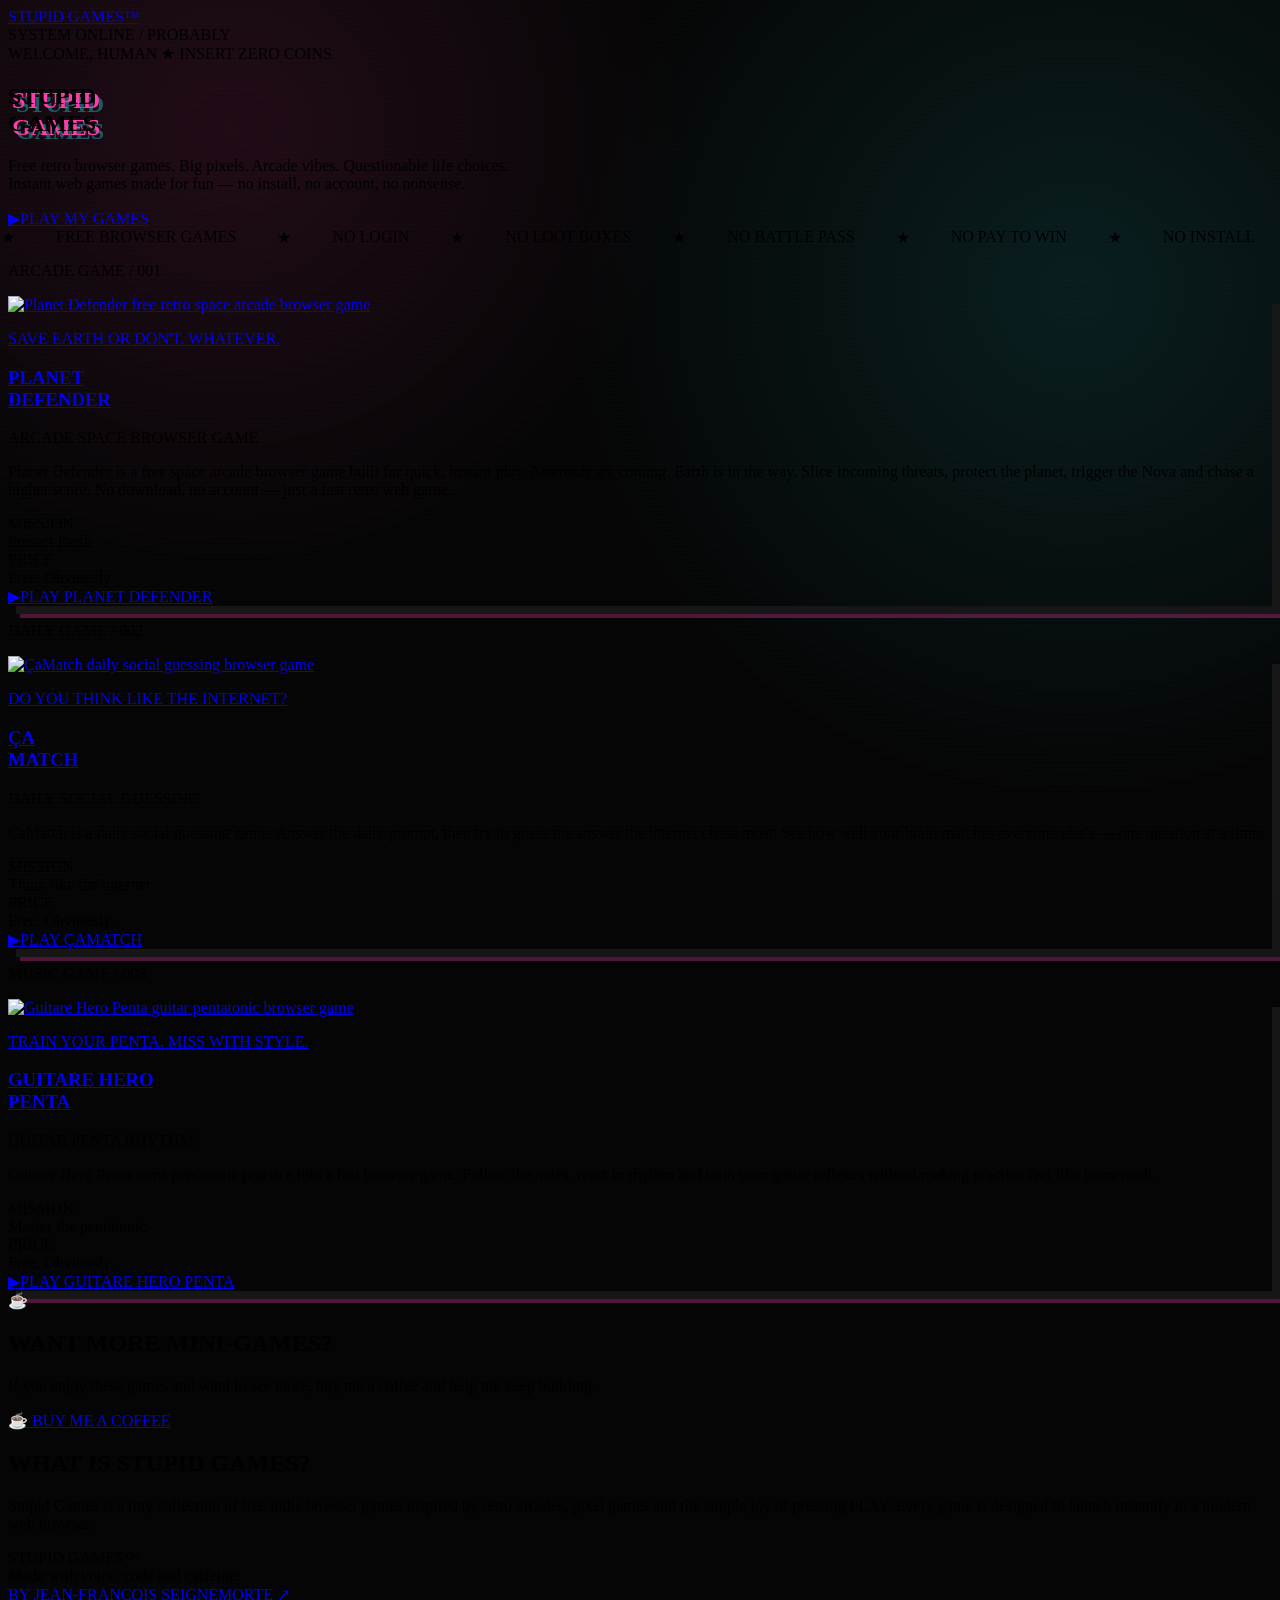
==== index.html @ 27e72294 "init repo with actual prod" ====
<!doctype html>
<html lang="en">
<head>
  <meta charset="utf-8">
  <meta name="viewport" content="width=device-width,initial-scale=1">
<meta http-equiv="Content-Security-Policy" content="upgrade-insecure-requests">

  <title>Stupid Games — Free Retro Browser Games | Play Planet Defender</title>
  <meta name="description" content="Play Stupid Games: free browser games with big pixels, arcade vibes and zero nonsense. Play Planet Defender, ÇaMatch and Guitare Hero Penta instantly online.">
  <meta name="keywords" content="free browser games, retro browser games, arcade games online, free online games, indie browser games, HTML5 games, web games, retro arcade games, pixel games, casual games, space arcade game, asteroid game, guitar game, pentatonic game, music game, Planet Defender, ÇaMatch, Guitare Hero Penta, Stupid Games">
  <meta name="author" content="Jean-François Seignemorte">
  <meta name="robots" content="index,follow,max-image-preview:large,max-snippet:-1,max-video-preview:-1">
  <meta name="googlebot" content="index,follow">

  <link rel="canonical" href="https://stupid-games.seignemorte.com/">
<meta property="og:type" content="website">
  <meta property="og:site_name" content="Stupid Games">
  <meta property="og:title" content="Stupid Games — Free Retro Browser Games">
  <meta property="og:description" content="Tiny games. Big pixels. Play Planet Defender, ÇaMatch, Guitare Hero Penta and more free browser games.">
  <meta property="og:url" content="https://stupid-games.seignemorte.com/">
  <meta property="og:image" content="https://stupid-games.seignemorte.com/og-stupid-games.jpg">
  <meta property="og:image:type" content="image/jpeg">
  <meta property="og:image:width" content="1200">
  <meta property="og:image:height" content="630">
  <meta property="og:image:alt" content="Stupid Games browser game collection featuring Planet Defender, ÇaMatch and Guitare Hero Penta">

  <meta name="twitter:card" content="summary_large_image">
  <meta name="twitter:title" content="Stupid Games — Free Retro Browser Games">
  <meta name="twitter:description" content="Tiny games. Big pixels. Play Planet Defender, ÇaMatch and Guitare Hero Penta online for free.">
  <meta name="twitter:image" content="https://stupid-games.seignemorte.com/og-stupid-games.jpg">

  <script src="https://cdn.tailwindcss.com"></script>
  <script>
    tailwind.config={theme:{extend:{fontFamily:{pixel:['"Press Start 2P"','monospace'],mono:['"Space Mono"','monospace']},colors:{arcade:{yellow:'#FFE600',pink:'#FF3CAC',cyan:'#29F2FF',red:'#FF4D4D'}},boxShadow:{pink:'0 0 20px rgba(255,60,172,.55),0 0 55px rgba(255,60,172,.22)',cyan:'0 0 20px rgba(41,242,255,.55),0 0 55px rgba(41,242,255,.18)'},animation:{blink:'blink 1s steps(2,end) infinite',floaty:'floaty 3s ease-in-out infinite',chompTop:'chompTop .30s ease-in-out infinite alternate',chompBottom:'chompBottom .30s ease-in-out infinite alternate'},keyframes:{blink:{'0%,49%':{opacity:'1'},'50%,100%':{opacity:'.25'}},floaty:{'0%,100%':{transform:'translateY(0)'},'50%':{transform:'translateY(-8px)'}},chompTop:{'0%':{transform:'rotate(0deg)'},'100%':{transform:'rotate(-34deg)'}},chompBottom:{'0%':{transform:'rotate(0deg)'},'100%':{transform:'rotate(34deg)'}}}}}}
  </script>

  <link rel="preconnect" href="https://fonts.googleapis.com">
  <link rel="preconnect" href="https://fonts.gstatic.com" crossorigin>
  <link href="https://fonts.googleapis.com/css2?family=Press+Start+2P&family=Space+Mono:wght@400;700&display=swap" rel="stylesheet">

  <style>
    *{box-sizing:border-box}html{scroll-behavior:smooth}body{background:radial-gradient(circle at 18% 8%,rgba(255,60,172,.11),transparent 25%),radial-gradient(circle at 84% 18%,rgba(41,242,255,.10),transparent 30%),#050505}body:before{content:"";position:fixed;inset:0;pointer-events:none;z-index:60;opacity:.22;background:repeating-linear-gradient(to bottom,rgba(255,255,255,.035) 0,rgba(255,255,255,.035) 1px,transparent 1px,transparent 4px);mix-blend-mode:screen}.noise{background-image:radial-gradient(rgba(255,255,255,.18) .7px,transparent .7px);background-size:7px 7px;opacity:.06}.arcade-grid{background-image:linear-gradient(rgba(41,242,255,.11) 1px,transparent 1px),linear-gradient(90deg,rgba(41,242,255,.11) 1px,transparent 1px);background-size:44px 44px;transform:perspective(420px) rotateX(60deg);transform-origin:center top;mask-image:linear-gradient(to bottom,#000 20%,transparent 86%)}.pixel-shadow{text-shadow:4px 4px 0 #ff3cac,8px 8px 0 rgba(41,242,255,.35)}.pixel-card{box-shadow:8px 8px 0 #161616,12px 12px 0 rgba(255,60,172,.30)}.pacman-body{clip-path:polygon(0 0,100% 0,100% 32%,55% 50%,100% 68%,100% 100%,0 100%);animation:pacChomp .32s ease-in-out infinite alternate}@keyframes pacChomp{from{clip-path:polygon(0 0,100% 0,100% 44%,55% 50%,100% 56%,100% 100%,0 100%)}to{clip-path:polygon(0 0,100% 0,100% 25%,55% 50%,100% 75%,100% 100%,0 100%)}}.ticker-track{display:flex;width:max-content;animation:ticker 24s linear infinite;will-change:transform}.ticker-group{display:flex;align-items:center;justify-content:center;flex-shrink:0}.ticker-group span{display:inline-flex;align-items:center;justify-content:center;text-align:center;position:relative;padding:0 3rem;white-space:nowrap}.ticker-group span::before{content:"★";position:absolute;left:0;transform:translateX(-50%)}@keyframes ticker{from{transform:translateX(0)}to{transform:translateX(-50%)}}@media (prefers-reduced-motion:reduce){.ticker-track{animation-duration:60s}}
  </style>

  <script type="application/ld+json">
  {
    "@context":"https://schema.org",
    "@graph":[
      {
        "@type":"WebSite",
        "@id":"https://stupid-games.seignemorte.com/#website",
        "url":"https://stupid-games.seignemorte.com/",
        "name":"Stupid Games",
        "description":"Free retro browser games with arcade vibes, pixel art and instant play.",
        "inLanguage":"en",
        "creator":{"@id":"https://stupid-games.seignemorte.com/#creator"}
      },
      {
        "@type":"Person",
        "@id":"https://stupid-games.seignemorte.com/#creator",
        "name":"Jean-François Seignemorte",
        "url":"https://seignemorte.com/"
      },
      {
        "@type":"ItemList",
        "name":"Stupid Games",
        "itemListElement":[
          {
            "@type":"ListItem",
            "position":1,
            "item":{
              "@type":"VideoGame",
              "name":"Planet Defender",
              "url":"https://planet-defender.seignemorte.com/",
              "description":"A fast free browser arcade game where you slice incoming asteroids and protect Earth.",
              "gamePlatform":"Web browser",
              "applicationCategory":"Game",
              "operatingSystem":"Any",
              "isAccessibleForFree":true,
              "genre":["Arcade","Space","Casual","Retro"]
            }
          },
          {
            "@type":"ListItem",
            "position":2,
            "item":{
              "@type":"VideoGame",
              "name":"ÇaMatch",
              "url":"https://camatch.seignemorte.com/",
              "description":"A daily social guessing game where you answer a prompt and try to match the internet's most common response.",
              "gamePlatform":"Web browser",
              "applicationCategory":"Game",
              "operatingSystem":"Any",
              "isAccessibleForFree":true,
              "genre":["Daily","Social","Guessing","Casual"]
            }
          },
          {
            "@type":"ListItem",
            "position":3,
            "item":{
              "@type":"VideoGame",
              "name":"Guitare Hero Penta",
              "url":"https://guitare-hero-penta.seignemorte.com/",
              "description":"A browser guitar game for practicing pentatonic notes with a fast, game-like rhythm challenge.",
              "image":"https://guitare-hero-penta.seignemorte.com/og.jpg",
              "gamePlatform":"Web browser",
              "applicationCategory":"Game",
              "operatingSystem":"Any",
              "isAccessibleForFree":true,
              "genre":["Music","Guitar","Educational","Casual"]
            }
          }
        ]
      }
    ]
  }
  </script>



  <meta name="theme-color" content="#050505">
  <meta name="application-name" content="Stupid Games">
  <meta name="mobile-web-app-capable" content="yes">
  <meta name="apple-mobile-web-app-capable" content="yes">
  <meta name="apple-mobile-web-app-title" content="Stupid Games">
  <meta name="apple-mobile-web-app-status-bar-style" content="black">

  <link rel="icon" href="/favicon.ico" sizes="16x16 32x32 48x48">
  <link rel="shortcut icon" href="/favicon.ico">
  <link rel="icon" type="image/svg+xml" href="/favicon.svg">
  <link rel="icon" type="image/png" sizes="192x192" href="/icon-192.png">
  <link rel="icon" type="image/png" sizes="512x512" href="/icon-512.png">
  <link rel="apple-touch-icon" sizes="180x180" href="/apple-touch-icon.png">
  <link rel="manifest" href="/manifest.webmanifest">
</head>

<body class="min-h-screen overflow-x-hidden text-white font-mono selection:bg-arcade-pink selection:text-white">
  <div class="fixed inset-0 noise pointer-events-none z-0" aria-hidden="true"></div>

  <header class="relative z-20 max-w-7xl mx-auto px-5 md:px-8 py-6 flex items-center justify-between">
    <a href="/" aria-label="Stupid Games home" class="font-pixel text-[10px] md:text-xs tracking-widest text-arcade-yellow">STUPID GAMES™</a>
    <div class="hidden md:flex items-center gap-2 font-pixel text-[9px] text-zinc-500" aria-hidden="true">
      <span class="w-2 h-2 rounded-full bg-green-400 animate-blink"></span>
      SYSTEM ONLINE / PROBABLY
    </div>
  </header>

  <main class="relative z-10">
    <section class="relative min-h-[78vh] flex items-center justify-center px-5 overflow-hidden">
      <div class="absolute inset-x-[-20%] bottom-[-55%] h-[75%] arcade-grid" aria-hidden="true"></div>

      <div class="max-w-5xl mx-auto text-center relative">
        <div class="inline-flex items-center gap-3 mb-7 px-4 py-3 border border-zinc-800 bg-black/50">
          <span class="font-pixel text-[9px] md:text-[10px] text-arcade-cyan">WELCOME, HUMAN</span>
          <span class="text-arcade-pink">★</span>
          <span class="font-pixel text-[9px] md:text-[10px] text-zinc-500">INSERT ZERO COINS</span>
        </div>

        <div class="relative inline-block">
          <h1 class="font-pixel text-[clamp(3rem,10vw,8rem)] leading-[.92] tracking-[-.08em] text-arcade-yellow pixel-shadow">
            STUPID<br><span class="text-white">GAMES</span>
          </h1>
          <div class="absolute -right-7 md:-right-20 top-2 md:top-6 w-14 h-14 md:w-20 md:h-20 animate-floaty" aria-hidden="true">
            <div class="pacman-body absolute inset-0 bg-arcade-yellow rounded-full"></div>
            <span class="absolute w-2 h-2 md:w-3 md:h-3 rounded-full bg-black top-[18%] left-[52%]"></span>
          </div>
        </div>

        <p class="mt-8 md:mt-10 text-sm md:text-lg text-zinc-400 max-w-2xl mx-auto leading-relaxed">
          Free retro browser games. Big pixels. Arcade vibes. Questionable life choices.<br class="hidden md:block">
          Instant web games made for fun — no install, no account, no nonsense.
        </p>

        <a href="#games" class="mt-9 inline-flex items-center justify-center gap-4 text-center bg-arcade-pink hover:bg-arcade-yellow hover:text-black transition-colors px-7 py-5 font-pixel text-[10px] md:text-xs shadow-pink">
          <span aria-hidden="true">▶</span><span>PLAY MY GAMES</span>
        </a>
      </div>
    </section>

    <div class="border-y border-zinc-800 bg-arcade-yellow text-black overflow-hidden" aria-hidden="true">
      <div class="ticker-track py-3 font-pixel text-[9px] tracking-widest">
        <div class="ticker-group">
          <span>FREE BROWSER GAMES</span>
          <span>NO LOGIN</span>
          <span>NO LOOT BOXES</span>
          <span>NO BATTLE PASS</span>
          <span>NO PAY TO WIN</span>
          <span>NO INSTALL</span>
          <span>NO ACCOUNT</span>
          <span>NO ADS</span>
          <span>NO DOWNLOAD</span>
          <span>NO NONSENSE</span>
          <span>JUST STUPID GAMES</span>
          <span>PURE FUN</span>
        </div>
        <div class="ticker-group" aria-hidden="true">
          <span>FREE BROWSER GAMES</span>
          <span>NO LOGIN</span>
          <span>NO LOOT BOXES</span>
          <span>NO BATTLE PASS</span>
          <span>NO PAY TO WIN</span>
          <span>NO INSTALL</span>
          <span>NO ACCOUNT</span>
          <span>NO ADS</span>
          <span>NO DOWNLOAD</span>
          <span>NO NONSENSE</span>
          <span>JUST STUPID GAMES</span>
          <span>PURE FUN</span>
        </div>
      </div>
    </div>

    <section id="games" class="max-w-7xl mx-auto px-5 md:px-8 py-20 md:py-28">
      <script id="games-config" type="application/json">{"site":{"gamesSectionLabel":"ARCADE GAME","defaultPrice":"Free. Obviously."},"games":[{"number":"001","type":"ARCADE GAME","name":"Planet Defender","displayName":"PLANET<br>DEFENDER","tagline":"SAVE EARTH OR DON'T. WHATEVER.","url":"https://planet-defender.seignemorte.com/","ogImage":"https://planet-defender.seignemorte.com/og.jpg","alt":"Planet Defender free retro space arcade browser game","accent":"cyan","tags":["ARCADE","SPACE","BROWSER GAME"],"description":"Planet Defender is a free space arcade browser game built for quick, instant play. Asteroids are coming. Earth is in the way. Slice incoming threats, protect the planet, trigger the Nova and chase a higher score. No download, no account — just a fast retro web game.","mission":"Protect Earth","price":"Free. Obviously.","button":"PLAY PLANET DEFENDER"},{"number":"002","type":"DAILY GAME","name":"ÇaMatch","displayName":"ÇA<br>MATCH","tagline":"DO YOU THINK LIKE THE INTERNET?","url":"https://camatch.seignemorte.com/","ogImage":"https://camatch.seignemorte.com/og.jpg","alt":"ÇaMatch daily social guessing browser game","accent":"pink","tags":["DAILY","SOCIAL","GUESSING"],"description":"ÇaMatch is a daily social guessing game. Answer the daily prompt, then try to guess the answer the internet chose most. See how well your brain matches everyone else's — one question at a time.","mission":"Think like the internet","price":"Free. Obviously.","button":"PLAY ÇAMATCH"},{"number":"003","type":"MUSIC GAME","name":"Guitare Hero Penta","displayName":"GUITARE HERO<br>PENTA","tagline":"TRAIN YOUR PENTA. MISS WITH STYLE.","url":"https://guitare-hero-penta.seignemorte.com/","ogImage":"https://guitare-hero-penta.seignemorte.com/og.jpg","alt":"Guitare Hero Penta guitar pentatonic browser game","accent":"cyan","tags":["GUITAR","PENTA","RHYTHM"],"description":"Guitare Hero Penta turns pentatonic practice into a fast browser game. Follow the notes, react in rhythm and train your guitar reflexes without making practice feel like homework.","mission":"Master the pentatonic","price":"Free. Obviously.","button":"PLAY GUITARE HERO PENTA"}],"_note":"Add/edit games here only. The card design is locked in index.html. accent must be cyan or pink."}</script>
      <div id="games-list" aria-live="polite"></div>
      <noscript>
        <div class="border-2 border-arcade-red p-6 text-center text-sm text-zinc-300">
          JavaScript is required to load the game list.
        </div>
      </noscript>
    </section>

    <section class="max-w-4xl mx-auto px-5 md:px-8 pb-20 text-center">
      <div class="border-2 border-arcade-yellow bg-[#080808] px-6 py-10 md:px-12 md:py-12">
        <div class="text-4xl mb-5" aria-hidden="true">☕</div>
        <h2 class="font-pixel text-sm md:text-lg text-arcade-yellow">WANT MORE MINI-GAMES?</h2>
        <p class="mt-5 text-sm md:text-base leading-relaxed text-zinc-400 max-w-2xl mx-auto">
          If you enjoy these games and want to see more, buy me a coffee and help me keep building.
        </p>
        <a href="https://ko-fi.com/jeffseignemorte" target="_blank" rel="noopener noreferrer"
           class="mt-7 inline-flex items-center justify-center gap-3 bg-arcade-pink hover:bg-arcade-yellow hover:text-black transition-colors px-7 py-5 font-pixel text-[10px] md:text-xs shadow-pink">
          ☕ BUY ME A COFFEE
        </a>
      </div>
    </section>

    <section class="max-w-4xl mx-auto px-5 md:px-8 pb-20 text-center">
      <h2 class="font-pixel text-sm md:text-lg text-white">WHAT IS STUPID GAMES?</h2>
      <p class="mt-5 text-sm md:text-base leading-relaxed text-zinc-500">
        Stupid Games is a tiny collection of free indie browser games inspired by retro arcades, pixel games and the simple joy of pressing PLAY.
        Every game is designed to launch instantly in a modern web browser.
      </p>
    </section>

    <footer class="border-t border-zinc-800">
      <div class="max-w-7xl mx-auto px-5 md:px-8 py-10 flex flex-col md:flex-row gap-5 md:items-center md:justify-between">
        <div>
          <div class="font-pixel text-[9px] text-arcade-yellow">STUPID GAMES™</div>
          <div class="mt-2 text-xs text-zinc-600">Made with voice, code and caffeine.</div>
        </div>
        <a href="https://seignemorte.com/" target="_blank" rel="noopener"
           class="font-pixel text-[8px] text-zinc-500 hover:text-arcade-cyan transition">
          BY JEAN-FRANÇOIS SEIGNEMORTE ↗
        </a>
      </div>
    </footer>
  </main>

  <script>
    const GAME_STYLES = {
      cyan: {
        label: 'text-arcade-cyan',
        badge: 'bg-arcade-red text-white',
        tag1: 'text-arcade-cyan',
        tag2: 'text-arcade-pink',
        tag3: 'text-arcade-yellow',
        button: 'bg-arcade-cyan text-black hover:bg-arcade-yellow shadow-cyan',
        bg: 'bg-[#020611]'
      },
      pink: {
        label: 'text-arcade-pink',
        badge: 'bg-arcade-pink text-white',
        tag1: 'text-arcade-pink',
        tag2: 'text-arcade-cyan',
        tag3: 'text-arcade-yellow',
        button: 'bg-arcade-pink text-white hover:bg-arcade-yellow hover:text-black shadow-pink',
        bg: 'bg-[#08020b]'
      }
    };

    const escapeHtml = (value='') => String(value)
      .replaceAll('&','&amp;')
      .replaceAll('<','&lt;')
      .replaceAll('>','&gt;')
      .replaceAll('"','&quot;')
      .replaceAll("'","&#039;");

    function renderGame(game, index) {
      const s = GAME_STYLES[game.accent] || GAME_STYLES.cyan;
      const tags = (game.tags || []).slice(0,3);
      while (tags.length < 3) tags.push('WEB GAME');
      const margin = index === 0 ? '' : 'mt-14';

      return `
        <div class="${margin} mb-5 md:mb-7">
          <p class="font-pixel text-[9px] ${s.label}">${escapeHtml(game.type)} / ${escapeHtml(game.number)}</p>
        </div>

        <article class="pixel-card border-4 border-white bg-[#0a0a0a] overflow-hidden">
          <div class="grid lg:grid-cols-[1.35fr_.85fr]">
            <a href="${escapeHtml(game.url)}" target="_blank" rel="noopener" aria-label="Play ${escapeHtml(game.name)}"
               class="group relative min-h-[440px] md:min-h-[600px] overflow-hidden border-b-4 lg:border-b-0 lg:border-r-4 border-white ${s.bg}">
              <img
                src="${escapeHtml(game.ogImage)}"
                alt="${escapeHtml(game.alt)}"
                width="1200"
                height="630"
                loading="lazy"
                decoding="async"
                referrerpolicy="no-referrer"
                class="absolute inset-0 w-full h-full object-cover opacity-75 group-hover:scale-[1.025] group-hover:opacity-90 transition duration-500"
              >
              <div class="absolute inset-0 bg-gradient-to-t from-black via-black/10 to-black/20" aria-hidden="true"></div>
              <div class="absolute left-5 right-5 bottom-5 md:left-8 md:right-8 md:bottom-8">
                <p class="font-pixel text-[8px] md:text-[10px] text-arcade-yellow mb-3">${escapeHtml(game.tagline)}</p>
                <h3 class="font-pixel text-2xl md:text-5xl leading-tight text-white">${game.displayName}</h3>
              </div>
            </a>

            <div class="p-7 md:p-10 lg:p-12 flex flex-col justify-between">
              <div>
                <div class="flex flex-wrap gap-2 mb-8">
                  <span class="border border-zinc-700 px-3 py-2 font-pixel text-[7px] ${s.tag1}">${escapeHtml(tags[0])}</span>
                  <span class="border border-zinc-700 px-3 py-2 font-pixel text-[7px] ${s.tag2}">${escapeHtml(tags[1])}</span>
                  <span class="border border-zinc-700 px-3 py-2 font-pixel text-[7px] ${s.tag3}">${escapeHtml(tags[2])}</span>
                </div>

                <p class="text-zinc-400 leading-relaxed text-sm md:text-base">${escapeHtml(game.description)}</p>

                <div class="grid grid-cols-2 gap-4 mt-8">
                  <div class="border border-zinc-800 p-4">
                    <div class="font-pixel text-[7px] text-zinc-600 mb-2">MISSION</div>
                    <div class="text-sm">${escapeHtml(game.mission)}</div>
                  </div>
                  <div class="border border-zinc-800 p-4">
                    <div class="font-pixel text-[7px] text-zinc-600 mb-2">PRICE</div>
                    <div class="text-sm">${escapeHtml(game.price)}</div>
                  </div>
                </div>
              </div>

              <a href="${escapeHtml(game.url)}" target="_blank" rel="noopener"
                 class="mt-10 ${s.button} transition-colors px-6 py-5 font-pixel text-[10px] text-center flex items-center justify-center gap-3">
                <span aria-hidden="true">▶</span><span>${escapeHtml(game.button)}</span>
              </a>
            </div>
          </div>
        </article>`;
    }

    try {
      const config = JSON.parse(document.getElementById('games-config').textContent);
      document.getElementById('games-list').innerHTML =
        (config.games || []).map(renderGame).join('');
    } catch (err) {
      console.error(err);
      document.getElementById('games-list').innerHTML =
        '<div class="border-2 border-arcade-red p-6 text-center text-sm text-zinc-300">Game list unavailable. Please reload.</div>';
    }
  </script>

  <script>
    if ('serviceWorker' in navigator) {
      window.addEventListener('load', () => {
        navigator.serviceWorker.register('/sw.js').catch(console.error);
      });
    }
  </script>
</body>
</html>
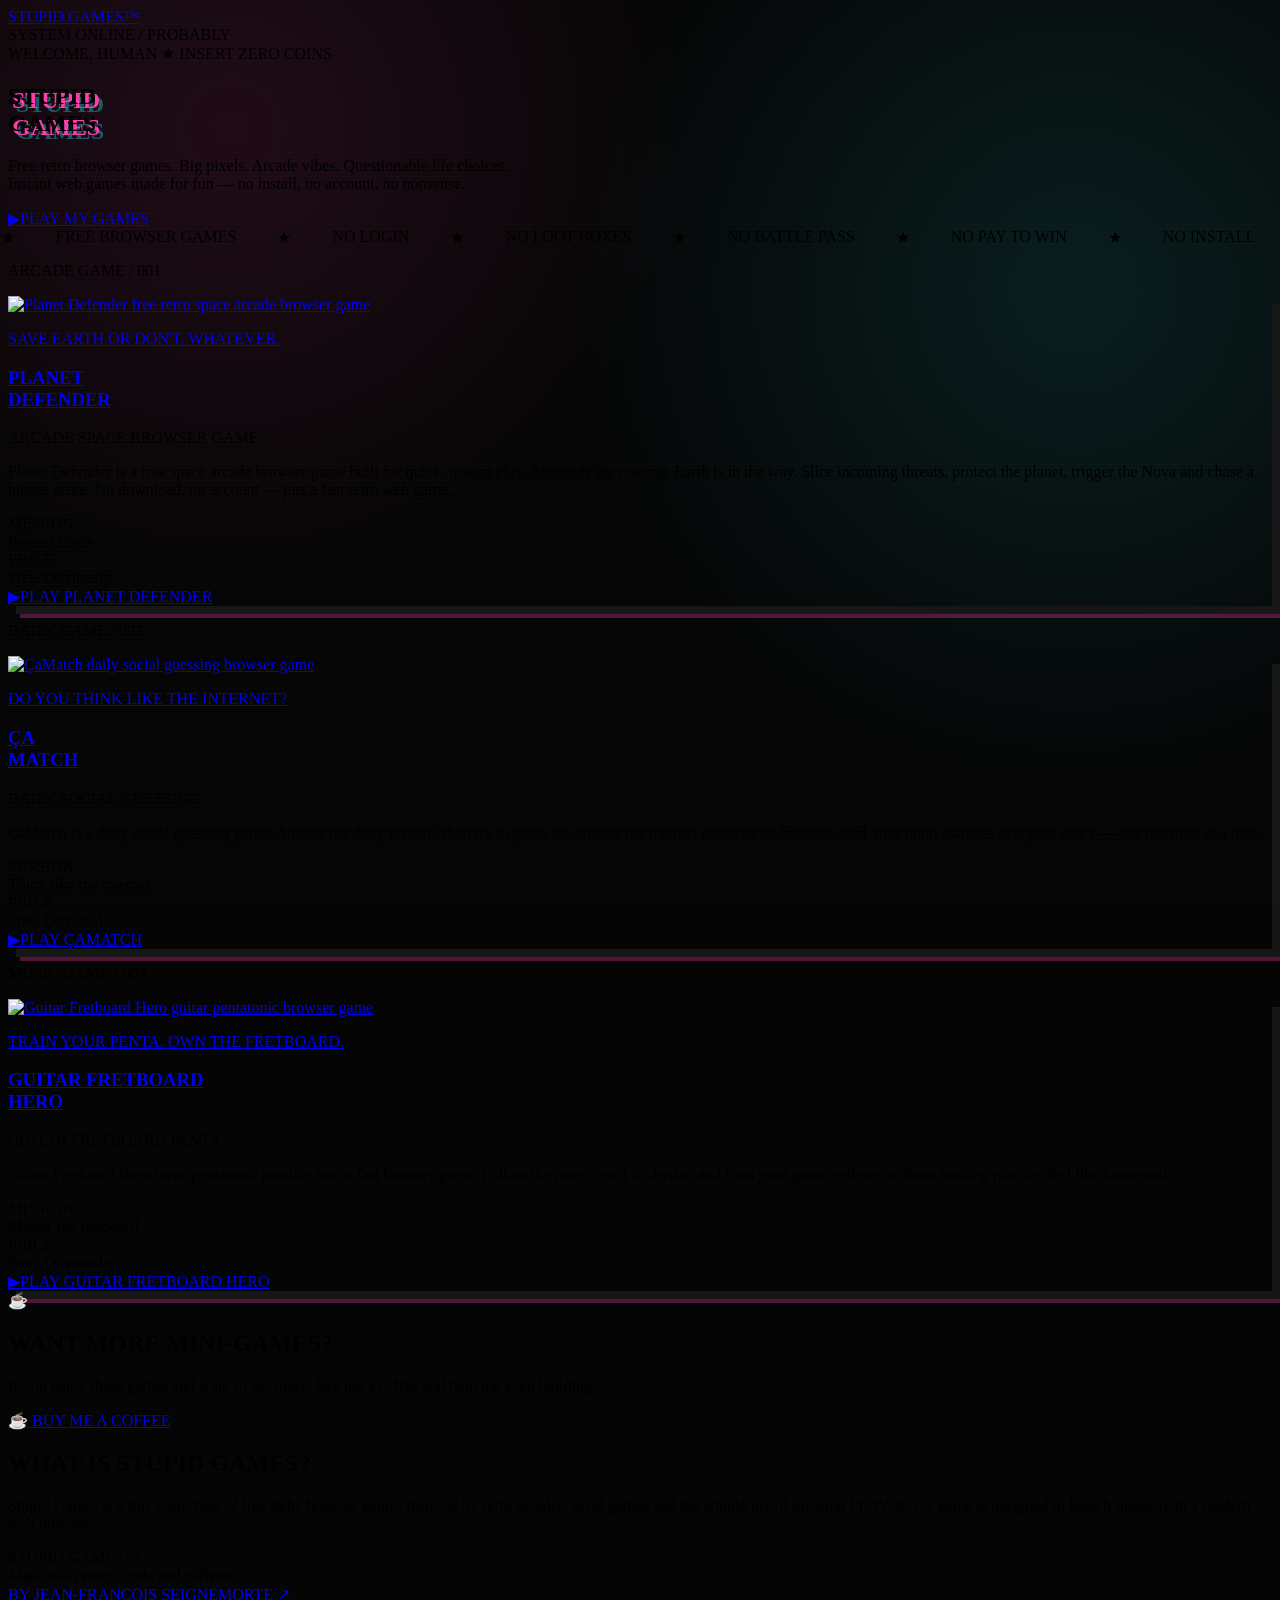
==== commit 4a28724f: "portal guitar-fretboard-hero" ====
--- a/index.html
+++ b/index.html
@@ -6,8 +6,8 @@
 <meta http-equiv="Content-Security-Policy" content="upgrade-insecure-requests">
 
   <title>Stupid Games — Free Retro Browser Games | Play Planet Defender</title>
-  <meta name="description" content="Play Stupid Games: free browser games with big pixels, arcade vibes and zero nonsense. Play Planet Defender, ÇaMatch and Guitare Hero Penta instantly online.">
-  <meta name="keywords" content="free browser games, retro browser games, arcade games online, free online games, indie browser games, HTML5 games, web games, retro arcade games, pixel games, casual games, space arcade game, asteroid game, guitar game, pentatonic game, music game, Planet Defender, ÇaMatch, Guitare Hero Penta, Stupid Games">
+  <meta name="description" content="Play Stupid Games: free browser games with big pixels, arcade vibes and zero nonsense. Play Planet Defender, ÇaMatch and Guitar Fretboard Hero instantly online.">
+  <meta name="keywords" content="free browser games, retro browser games, arcade games online, free online games, indie browser games, HTML5 games, web games, retro arcade games, pixel games, casual games, space arcade game, asteroid game, guitar game, pentatonic game, music game, Planet Defender, ÇaMatch, Guitar Fretboard Hero, Stupid Games">
   <meta name="author" content="Jean-François Seignemorte">
   <meta name="robots" content="index,follow,max-image-preview:large,max-snippet:-1,max-video-preview:-1">
   <meta name="googlebot" content="index,follow">
@@ -16,17 +16,17 @@
 <meta property="og:type" content="website">
   <meta property="og:site_name" content="Stupid Games">
   <meta property="og:title" content="Stupid Games — Free Retro Browser Games">
-  <meta property="og:description" content="Tiny games. Big pixels. Play Planet Defender, ÇaMatch, Guitare Hero Penta and more free browser games.">
+  <meta property="og:description" content="Tiny games. Big pixels. Play Planet Defender, ÇaMatch, Guitar Fretboard Hero and more free browser games.">
   <meta property="og:url" content="https://stupid-games.seignemorte.com/">
   <meta property="og:image" content="https://stupid-games.seignemorte.com/og-stupid-games.jpg">
   <meta property="og:image:type" content="image/jpeg">
   <meta property="og:image:width" content="1200">
   <meta property="og:image:height" content="630">
-  <meta property="og:image:alt" content="Stupid Games browser game collection featuring Planet Defender, ÇaMatch and Guitare Hero Penta">
+  <meta property="og:image:alt" content="Stupid Games browser game collection featuring Planet Defender, ÇaMatch and Guitar Fretboard Hero">
 
   <meta name="twitter:card" content="summary_large_image">
   <meta name="twitter:title" content="Stupid Games — Free Retro Browser Games">
-  <meta name="twitter:description" content="Tiny games. Big pixels. Play Planet Defender, ÇaMatch and Guitare Hero Penta online for free.">
+  <meta name="twitter:description" content="Tiny games. Big pixels. Play Planet Defender, ÇaMatch and Guitar Fretboard Hero online for free.">
   <meta name="twitter:image" content="https://stupid-games.seignemorte.com/og-stupid-games.jpg">
 
   <script src="https://cdn.tailwindcss.com"></script>
@@ -100,10 +100,10 @@
             "position":3,
             "item":{
               "@type":"VideoGame",
-              "name":"Guitare Hero Penta",
-              "url":"https://guitare-hero-penta.seignemorte.com/",
-              "description":"A browser guitar game for practicing pentatonic notes with a fast, game-like rhythm challenge.",
-              "image":"https://guitare-hero-penta.seignemorte.com/og.jpg",
+              "name":"Guitar Fretboard Hero",
+              "url":"https://guitar-fretboard-hero.seignemorte.com/",
+              "description":"A browser guitar game for practicing pentatonic scales and learning the fretboard through visual play.",
+              "image":"https://guitar-fretboard-hero.seignemorte.com/og.jpg",
               "gamePlatform":"Web browser",
               "applicationCategory":"Game",
               "operatingSystem":"Any",
@@ -212,7 +212,7 @@
     </div>
 
     <section id="games" class="max-w-7xl mx-auto px-5 md:px-8 py-20 md:py-28">
-      <script id="games-config" type="application/json">{"site":{"gamesSectionLabel":"ARCADE GAME","defaultPrice":"Free. Obviously."},"games":[{"number":"001","type":"ARCADE GAME","name":"Planet Defender","displayName":"PLANET<br>DEFENDER","tagline":"SAVE EARTH OR DON'T. WHATEVER.","url":"https://planet-defender.seignemorte.com/","ogImage":"https://planet-defender.seignemorte.com/og.jpg","alt":"Planet Defender free retro space arcade browser game","accent":"cyan","tags":["ARCADE","SPACE","BROWSER GAME"],"description":"Planet Defender is a free space arcade browser game built for quick, instant play. Asteroids are coming. Earth is in the way. Slice incoming threats, protect the planet, trigger the Nova and chase a higher score. No download, no account — just a fast retro web game.","mission":"Protect Earth","price":"Free. Obviously.","button":"PLAY PLANET DEFENDER"},{"number":"002","type":"DAILY GAME","name":"ÇaMatch","displayName":"ÇA<br>MATCH","tagline":"DO YOU THINK LIKE THE INTERNET?","url":"https://camatch.seignemorte.com/","ogImage":"https://camatch.seignemorte.com/og.jpg","alt":"ÇaMatch daily social guessing browser game","accent":"pink","tags":["DAILY","SOCIAL","GUESSING"],"description":"ÇaMatch is a daily social guessing game. Answer the daily prompt, then try to guess the answer the internet chose most. See how well your brain matches everyone else's — one question at a time.","mission":"Think like the internet","price":"Free. Obviously.","button":"PLAY ÇAMATCH"},{"number":"003","type":"MUSIC GAME","name":"Guitare Hero Penta","displayName":"GUITARE HERO<br>PENTA","tagline":"TRAIN YOUR PENTA. MISS WITH STYLE.","url":"https://guitare-hero-penta.seignemorte.com/","ogImage":"https://guitare-hero-penta.seignemorte.com/og.jpg","alt":"Guitare Hero Penta guitar pentatonic browser game","accent":"cyan","tags":["GUITAR","PENTA","RHYTHM"],"description":"Guitare Hero Penta turns pentatonic practice into a fast browser game. Follow the notes, react in rhythm and train your guitar reflexes without making practice feel like homework.","mission":"Master the pentatonic","price":"Free. Obviously.","button":"PLAY GUITARE HERO PENTA"}],"_note":"Add/edit games here only. The card design is locked in index.html. accent must be cyan or pink."}</script>
+      <script id="games-config" type="application/json">{"site":{"gamesSectionLabel":"ARCADE GAME","defaultPrice":"Free. Obviously."},"games":[{"number":"001","type":"ARCADE GAME","name":"Planet Defender","displayName":"PLANET<br>DEFENDER","tagline":"SAVE EARTH OR DON'T. WHATEVER.","url":"https://planet-defender.seignemorte.com/","ogImage":"https://planet-defender.seignemorte.com/og.jpg","alt":"Planet Defender free retro space arcade browser game","accent":"cyan","tags":["ARCADE","SPACE","BROWSER GAME"],"description":"Planet Defender is a free space arcade browser game built for quick, instant play. Asteroids are coming. Earth is in the way. Slice incoming threats, protect the planet, trigger the Nova and chase a higher score. No download, no account — just a fast retro web game.","mission":"Protect Earth","price":"Free. Obviously.","button":"PLAY PLANET DEFENDER"},{"number":"002","type":"DAILY GAME","name":"ÇaMatch","displayName":"ÇA<br>MATCH","tagline":"DO YOU THINK LIKE THE INTERNET?","url":"https://camatch.seignemorte.com/","ogImage":"https://camatch.seignemorte.com/og.jpg","alt":"ÇaMatch daily social guessing browser game","accent":"pink","tags":["DAILY","SOCIAL","GUESSING"],"description":"ÇaMatch is a daily social guessing game. Answer the daily prompt, then try to guess the answer the internet chose most. See how well your brain matches everyone else's — one question at a time.","mission":"Think like the internet","price":"Free. Obviously.","button":"PLAY ÇAMATCH"},{"number":"003","type":"MUSIC GAME","name":"Guitar Fretboard Hero","displayName":"GUITAR FRETBOARD<br>HERO","tagline":"TRAIN YOUR PENTA. OWN THE FRETBOARD.","url":"https://guitar-fretboard-hero.seignemorte.com/","ogImage":"https://guitar-fretboard-hero.seignemorte.com/og.jpg","alt":"Guitar Fretboard Hero guitar pentatonic browser game","accent":"cyan","tags":["GUITAR","FRETBOARD","PENTA"],"description":"Guitar Fretboard Hero turns pentatonic practice into a fast browser game. Follow the notes, react in rhythm and train your guitar reflexes without making practice feel like homework.","mission":"Master the fretboard","price":"Free. Obviously.","button":"PLAY GUITAR FRETBOARD HERO"}],"_note":"Add/edit games here only. The card design is locked in index.html. accent must be cyan or pink."}</script>
       <div id="games-list" aria-live="polite"></div>
       <noscript>
         <div class="border-2 border-arcade-red p-6 text-center text-sm text-zinc-300">
